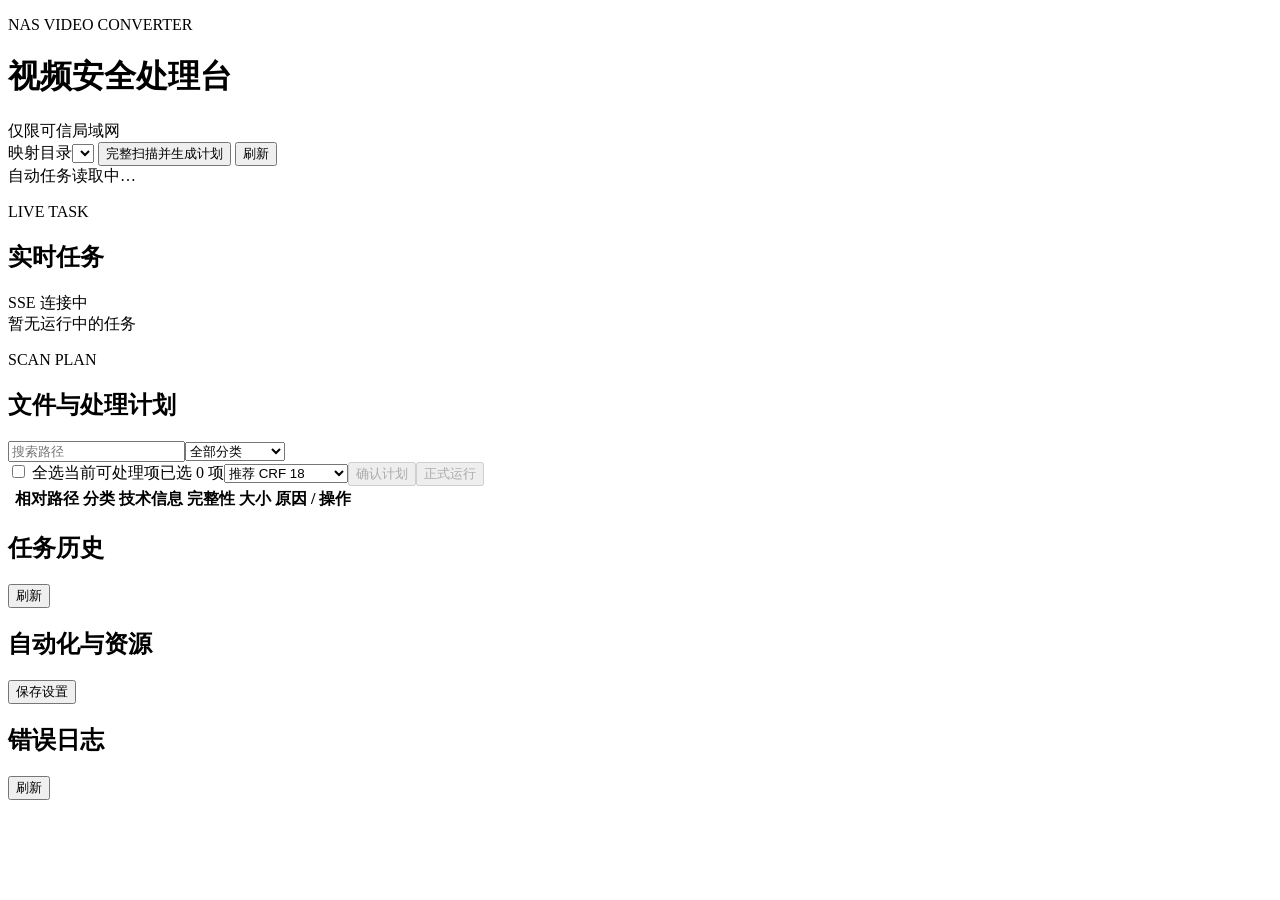
==== app/static/index.html @ cf929910 "Release nas-video-converter v1.0.0" ====
<!doctype html>
<html lang="zh-CN">
<head>
  <meta charset="utf-8">
  <meta name="viewport" content="width=device-width,initial-scale=1">
  <title>NAS 视频转换器</title>
  <link rel="stylesheet" href="/static/styles.css">
</head>
<body>
  <header class="topbar">
    <div><p class="eyebrow">NAS VIDEO CONVERTER</p><h1>视频安全处理台</h1></div>
    <div class="trust"><span></span> 仅限可信局域网</div>
  </header>
  <main>
    <section class="toolbar panel">
      <label>映射目录<select id="rootSelect"></select></label>
      <button id="scanBtn" class="primary">完整扫描并生成计划</button>
      <button id="refreshBtn">刷新</button>
      <div id="automationBadge" class="muted">自动任务读取中…</div>
    </section>

    <section id="stats" class="stats"></section>

    <section class="panel progress-panel">
      <div class="section-title"><div><p class="eyebrow">LIVE TASK</p><h2>实时任务</h2></div><span id="connection">SSE 连接中</span></div>
      <div id="emptyProgress" class="empty">暂无运行中的任务</div>
      <div id="progressContent" hidden>
        <div class="progress-head"><strong id="progressStage">—</strong><span id="progressPercent">0%</span></div>
        <div class="progress"><i id="progressBar"></i></div>
        <div class="progress-grid">
          <span>文件 <b id="progressFile">—</b></span><span>数量 <b id="progressCount">—</b></span>
          <span>已用 <b id="elapsed">—</b></span><span>预计剩余 <b id="eta">—</b></span>
          <span>单文件 <b id="filePercent">—</b></span><span>速度 <b id="speed">—</b></span>
          <span>输出时间 / 总时长 <b id="outputTime">—</b></span><span>处理体积 <b id="processedBytes">—</b></span>
        </div>
        <div class="actions"><button id="pauseBtn">暂停</button><button id="resumeBtn">继续</button><button id="cancelBtn" class="danger">取消（保留输出）</button></div>
      </div>
    </section>

    <section class="panel">
      <div class="section-title"><div><p class="eyebrow">SCAN PLAN</p><h2>文件与处理计划</h2></div><div class="filters"><input id="search" placeholder="搜索路径"><select id="category"><option value="">全部分类</option><option value="no_conversion">无需转换</option><option value="remux">可无损换封装</option><option value="transcode">需要重新编码</option><option value="unsupported">无法处理</option><option value="skipped">跳过</option></select></div></div>
      <div class="batchbar"><label><input type="checkbox" id="selectAll"> 全选当前可处理项</label><span id="selectedCount">已选 0 项</span><select id="profile"><option value="quality">高质量 CRF 16</option><option selected value="recommended">推荐 CRF 18</option><option value="space">节省空间 CRF 20</option></select><button id="confirmBtn" class="primary" disabled>确认计划</button><button id="runBtn" class="primary" disabled>正式运行</button></div>
      <div class="table-wrap"><table><thead><tr><th></th><th>相对路径</th><th>分类</th><th>技术信息</th><th>完整性</th><th>大小</th><th>原因 / 操作</th></tr></thead><tbody id="fileRows"></tbody></table></div>
    </section>

    <div class="split">
      <section class="panel"><div class="section-title"><h2>任务历史</h2><button id="historyRefresh">刷新</button></div><div id="history" class="timeline"></div></section>
      <section class="panel"><div class="section-title"><h2>自动化与资源</h2><button id="saveSettings" class="primary">保存设置</button></div><div id="settings" class="settings-grid"></div></section>
    </div>

    <section class="panel"><div class="section-title"><h2>错误日志</h2><button id="logRefresh">刷新</button></div><div id="logs" class="logs"></div></section>
  </main>
  <div id="toast"></div>
  <script src="/static/app.js" defer></script>
</body>
</html>
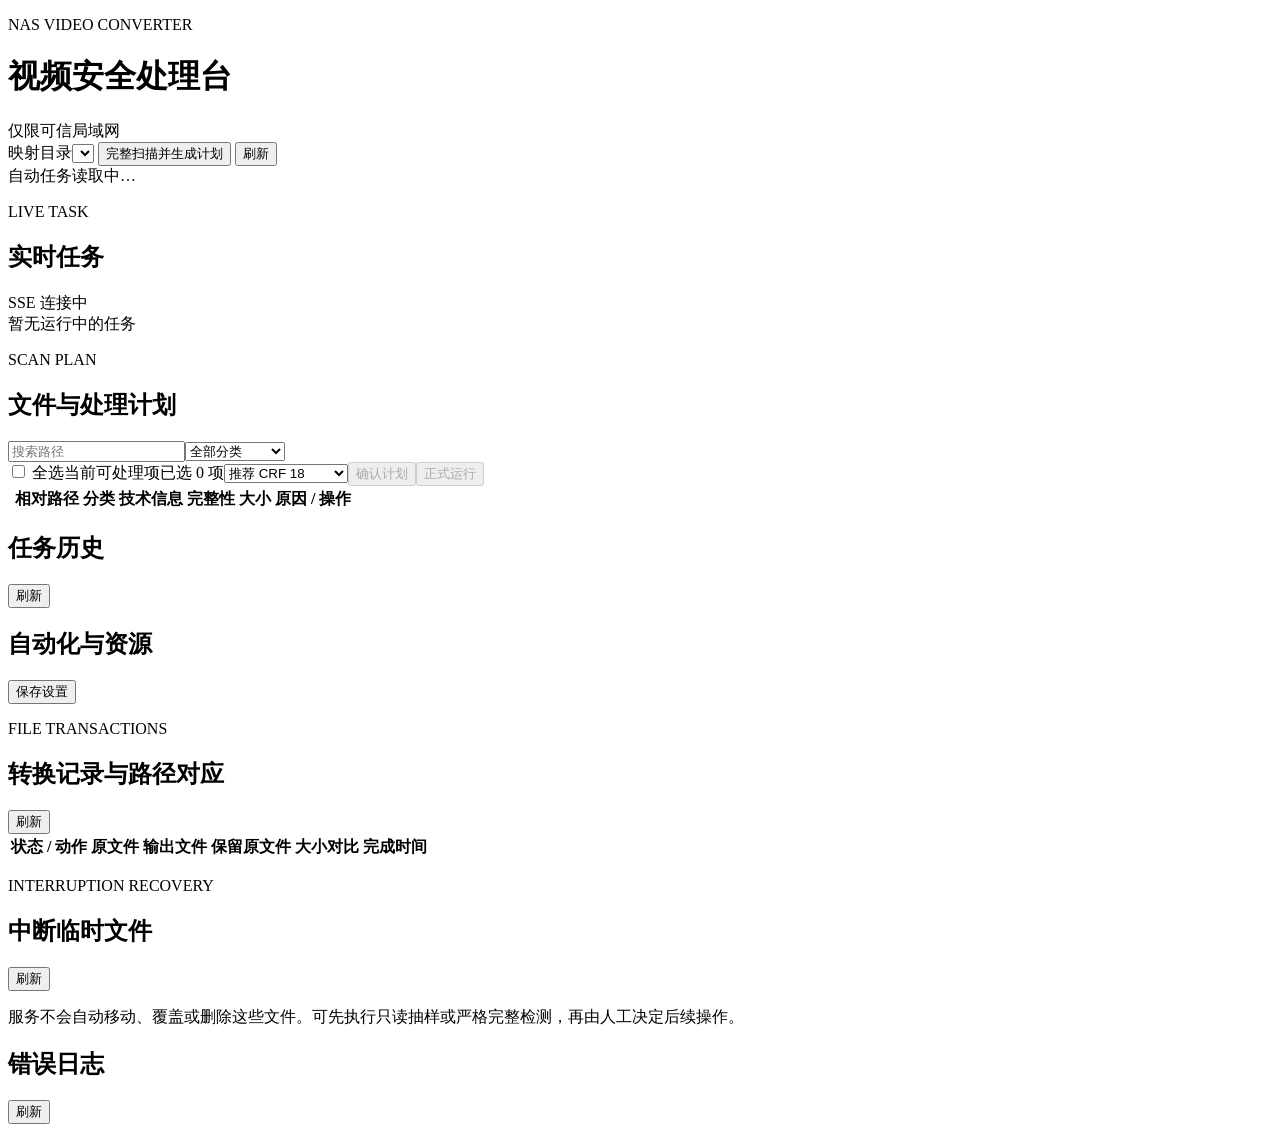
==== commit c1df9e46: "Add recovery verification and conversion audit views" ====
--- a/app/static/index.html
+++ b/app/static/index.html
@@ -48,6 +48,17 @@
       <section class="panel"><div class="section-title"><h2>自动化与资源</h2><button id="saveSettings" class="primary">保存设置</button></div><div id="settings" class="settings-grid"></div></section>
     </div>
 
+    <section class="panel">
+      <div class="section-title"><div><p class="eyebrow">FILE TRANSACTIONS</p><h2>转换记录与路径对应</h2></div><button id="conversionRefresh">刷新</button></div>
+      <div class="table-wrap"><table><thead><tr><th>状态 / 动作</th><th>原文件</th><th>输出文件</th><th>保留原文件</th><th>大小对比</th><th>完成时间</th></tr></thead><tbody id="conversionRows"></tbody></table></div>
+    </section>
+
+    <section class="panel">
+      <div class="section-title"><div><p class="eyebrow">INTERRUPTION RECOVERY</p><h2>中断临时文件</h2></div><button id="recoveryRefresh">刷新</button></div>
+      <p class="muted recovery-note">服务不会自动移动、覆盖或删除这些文件。可先执行只读抽样或严格完整检测，再由人工决定后续操作。</p>
+      <div id="recovery" class="recovery-list"></div>
+    </section>
+
     <section class="panel"><div class="section-title"><h2>错误日志</h2><button id="logRefresh">刷新</button></div><div id="logs" class="logs"></div></section>
   </main>
   <div id="toast"></div>
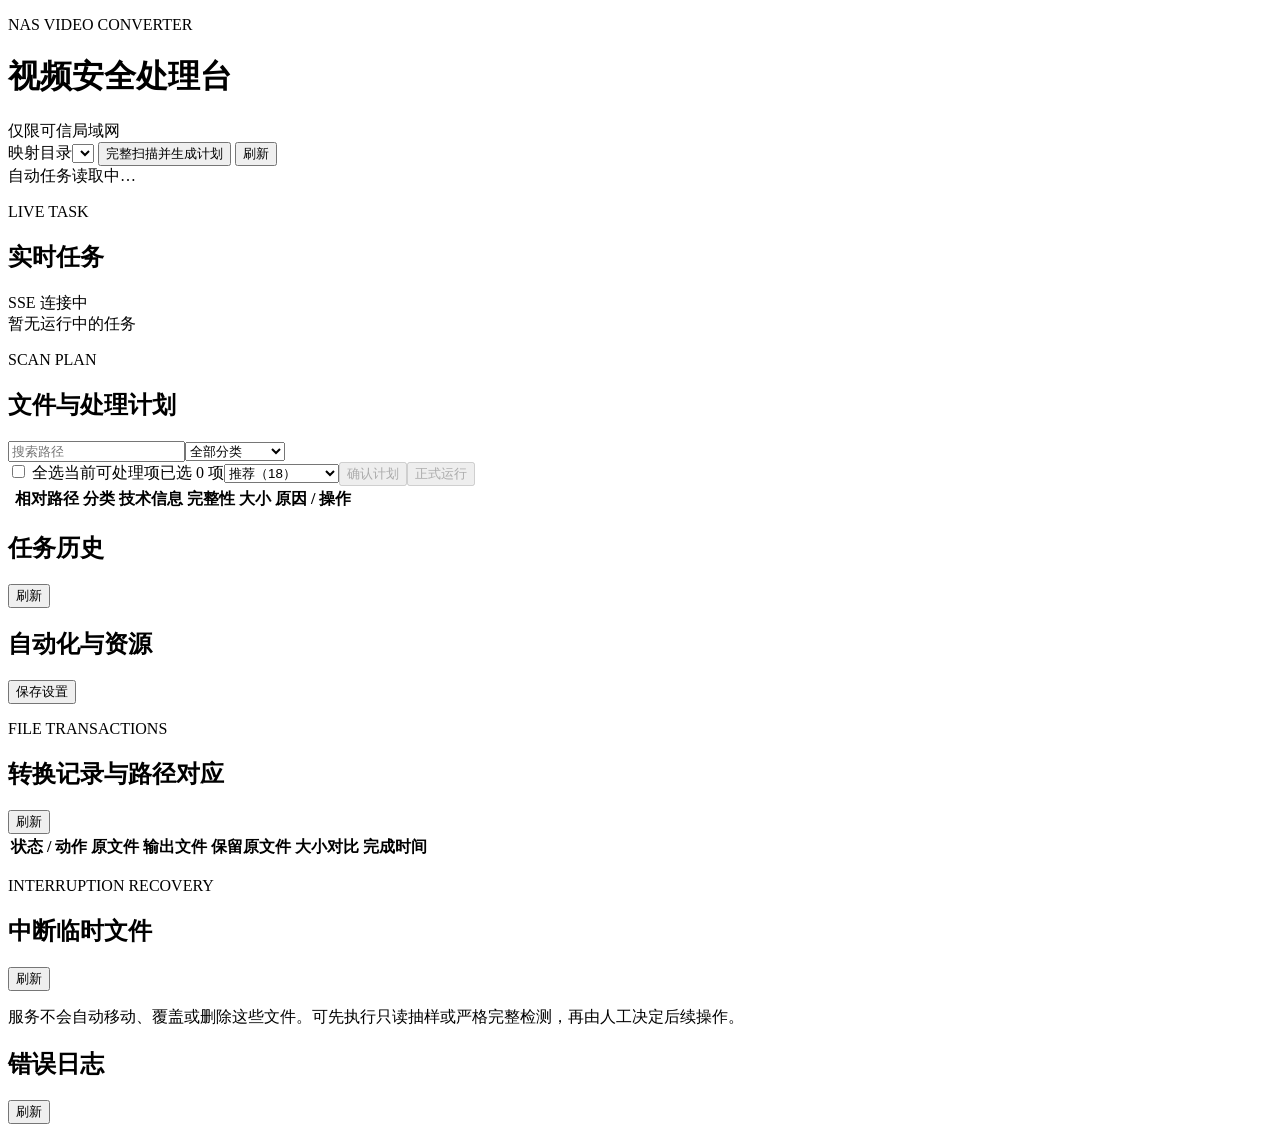
==== commit a6017339: "Add optional Intel QSV acceleration for N95" ====
--- a/app/static/index.html
+++ b/app/static/index.html
@@ -39,7 +39,7 @@
 
     <section class="panel">
       <div class="section-title"><div><p class="eyebrow">SCAN PLAN</p><h2>文件与处理计划</h2></div><div class="filters"><input id="search" placeholder="搜索路径"><select id="category"><option value="">全部分类</option><option value="no_conversion">无需转换</option><option value="remux">可无损换封装</option><option value="transcode">需要重新编码</option><option value="unsupported">无法处理</option><option value="skipped">跳过</option></select></div></div>
-      <div class="batchbar"><label><input type="checkbox" id="selectAll"> 全选当前可处理项</label><span id="selectedCount">已选 0 项</span><select id="profile"><option value="quality">高质量 CRF 16</option><option selected value="recommended">推荐 CRF 18</option><option value="space">节省空间 CRF 20</option></select><button id="confirmBtn" class="primary" disabled>确认计划</button><button id="runBtn" class="primary" disabled>正式运行</button></div>
+      <div class="batchbar"><label><input type="checkbox" id="selectAll"> 全选当前可处理项</label><span id="selectedCount">已选 0 项</span><select id="profile"><option value="quality">高质量（16）</option><option selected value="recommended">推荐（18）</option><option value="space">节省空间（20）</option></select><button id="confirmBtn" class="primary" disabled>确认计划</button><button id="runBtn" class="primary" disabled>正式运行</button></div>
       <div class="table-wrap"><table><thead><tr><th></th><th>相对路径</th><th>分类</th><th>技术信息</th><th>完整性</th><th>大小</th><th>原因 / 操作</th></tr></thead><tbody id="fileRows"></tbody></table></div>
     </section>
 
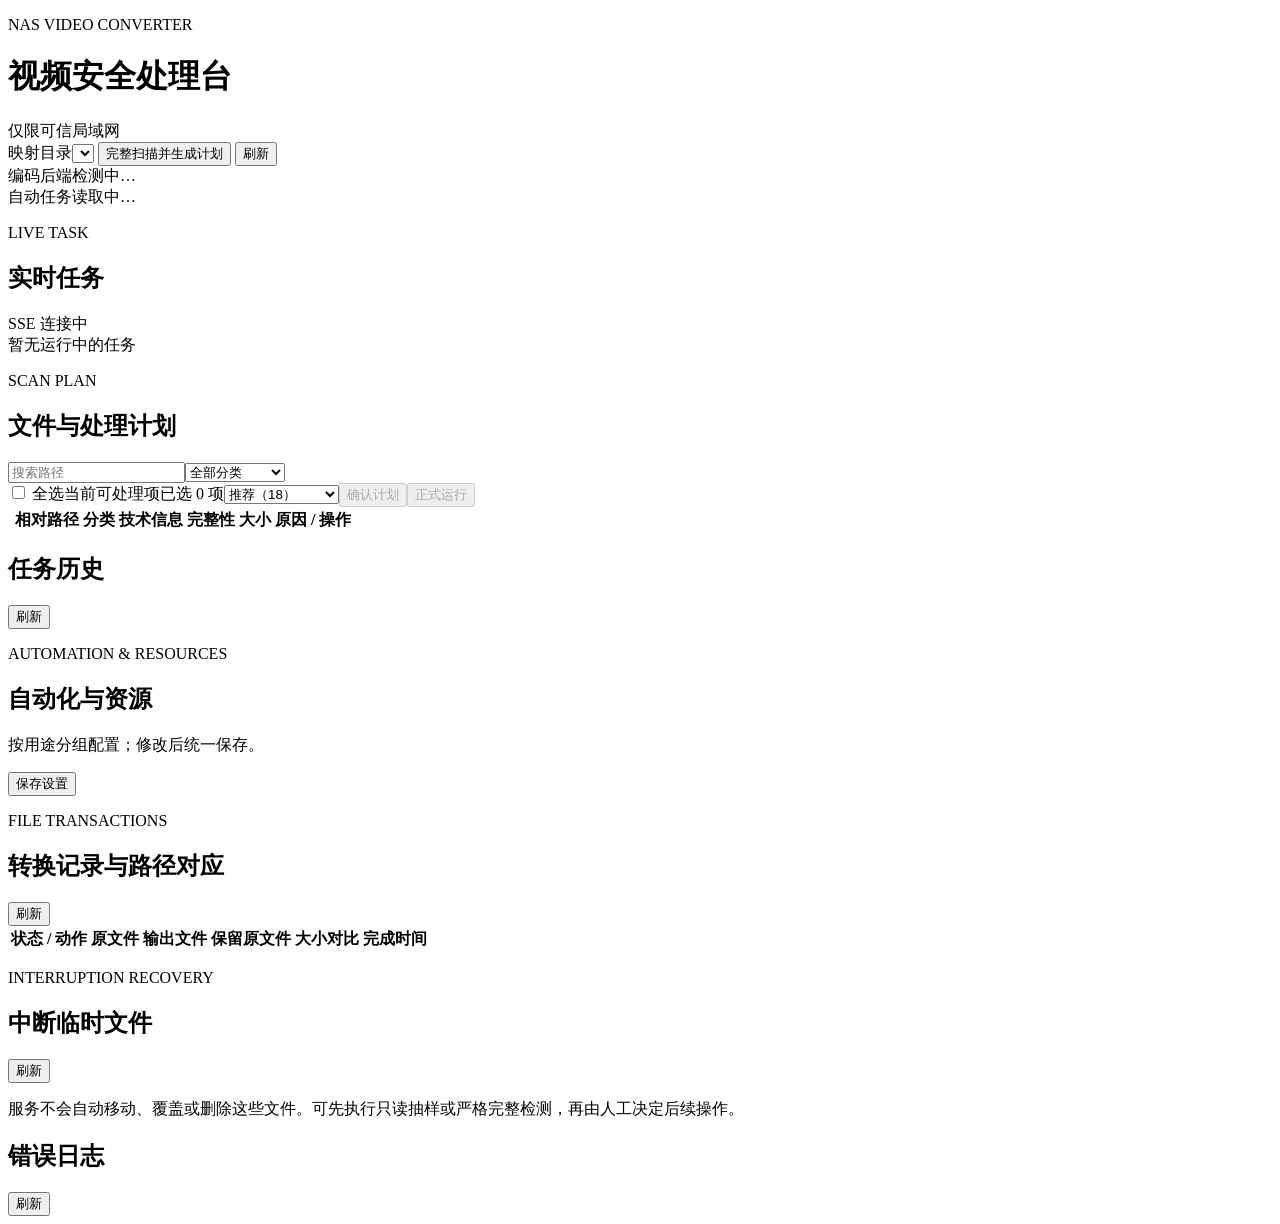
==== commit 5069cace: "Fix QSV permissions and live progress UI" ====
--- a/app/static/index.html
+++ b/app/static/index.html
@@ -16,6 +16,7 @@
       <label>映射目录<select id="rootSelect"></select></label>
       <button id="scanBtn" class="primary">完整扫描并生成计划</button>
       <button id="refreshBtn">刷新</button>
+      <div id="hardwareBadge" class="hardware-badge checking">编码后端检测中…</div>
       <div id="automationBadge" class="muted">自动任务读取中…</div>
     </section>
 
@@ -32,6 +33,7 @@
           <span>已用 <b id="elapsed">—</b></span><span>预计剩余 <b id="eta">—</b></span>
           <span>单文件 <b id="filePercent">—</b></span><span>速度 <b id="speed">—</b></span>
           <span>输出时间 / 总时长 <b id="outputTime">—</b></span><span>处理体积 <b id="processedBytes">—</b></span>
+          <span>实际处理后端 <b id="backend">—</b></span>
         </div>
         <div class="actions"><button id="pauseBtn">暂停</button><button id="resumeBtn">继续</button><button id="cancelBtn" class="danger">取消（保留输出）</button></div>
       </div>
@@ -45,7 +47,13 @@
 
     <div class="split">
       <section class="panel"><div class="section-title"><h2>任务历史</h2><button id="historyRefresh">刷新</button></div><div id="history" class="timeline"></div></section>
-      <section class="panel"><div class="section-title"><h2>自动化与资源</h2><button id="saveSettings" class="primary">保存设置</button></div><div id="settings" class="settings-grid"></div></section>
+      <section class="panel settings-panel">
+        <div class="section-title settings-title">
+          <div><p class="eyebrow">AUTOMATION &amp; RESOURCES</p><h2>自动化与资源</h2><p class="section-description">按用途分组配置；修改后统一保存。</p></div>
+          <button id="saveSettings" class="primary">保存设置</button>
+        </div>
+        <div id="settings" class="settings-groups"></div>
+      </section>
     </div>
 
     <section class="panel">
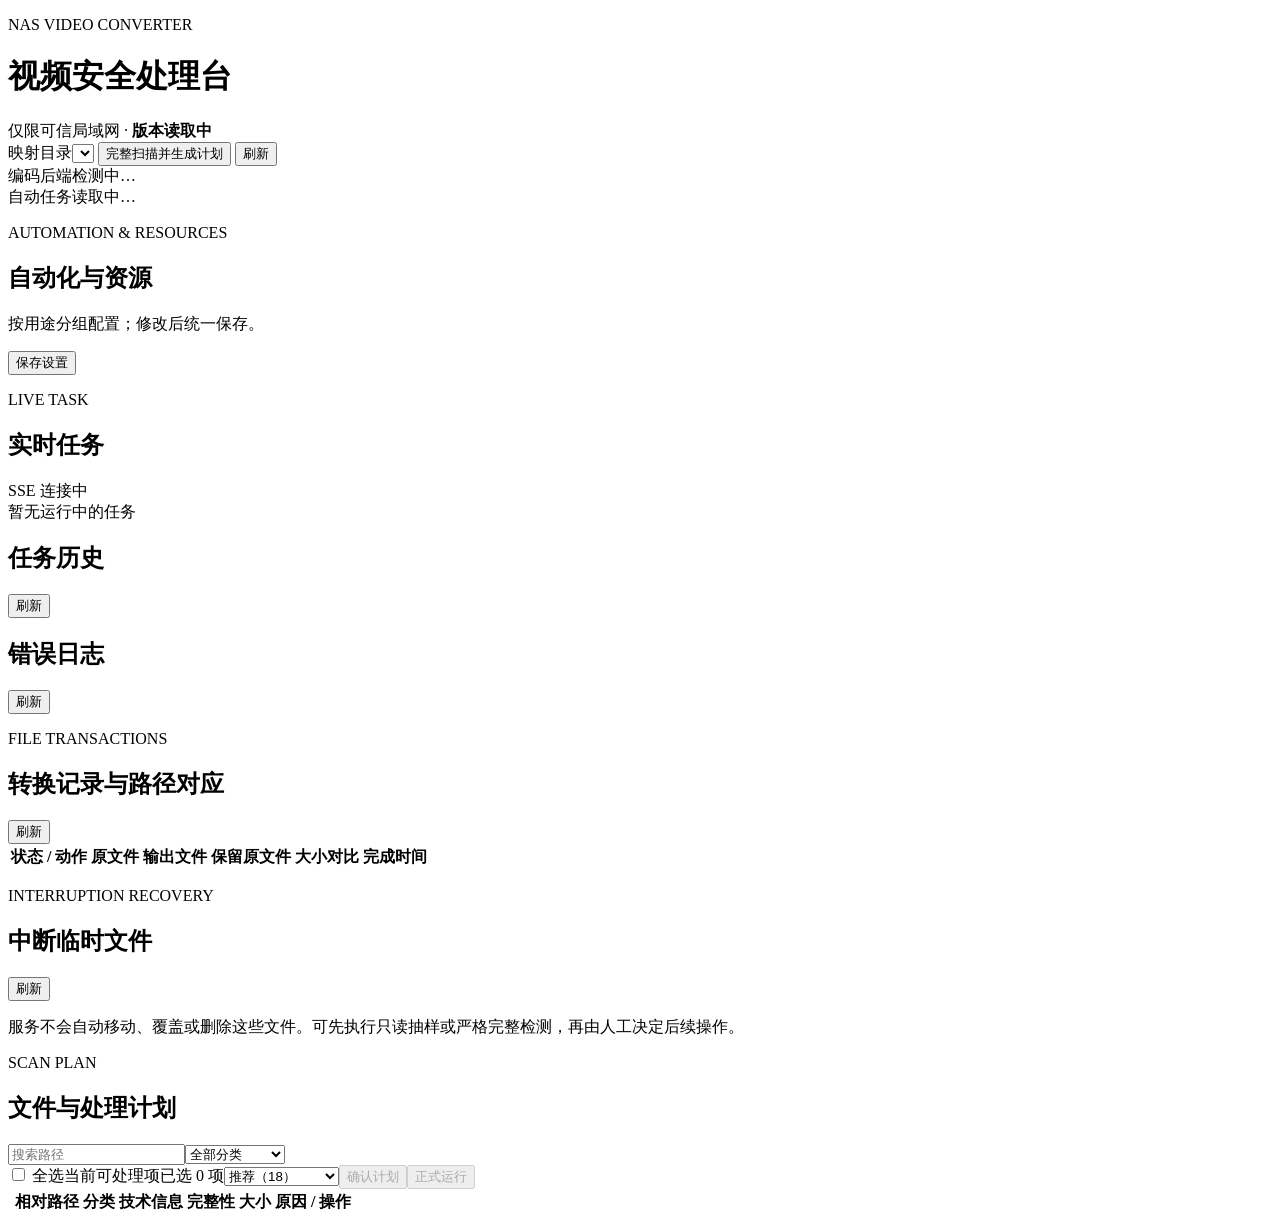
==== commit d3fe2fbd: "Fix transcodes and quarantine corrupt media" ====
--- a/app/static/index.html
+++ b/app/static/index.html
@@ -9,7 +9,7 @@
 <body>
   <header class="topbar">
     <div><p class="eyebrow">NAS VIDEO CONVERTER</p><h1>视频安全处理台</h1></div>
-    <div class="trust"><span></span> 仅限可信局域网</div>
+    <div class="trust"><span></span> 仅限可信局域网 · <b id="versionBadge">版本读取中</b></div>
   </header>
   <main>
     <section class="toolbar panel">
@@ -21,6 +21,14 @@
     </section>
 
     <section id="stats" class="stats"></section>
+
+    <section class="panel settings-panel">
+      <div class="section-title settings-title">
+        <div><p class="eyebrow">AUTOMATION &amp; RESOURCES</p><h2>自动化与资源</h2><p class="section-description">按用途分组配置；修改后统一保存。</p></div>
+        <button id="saveSettings" class="primary">保存设置</button>
+      </div>
+      <div id="settings" class="settings-groups"></div>
+    </section>
 
     <section class="panel progress-panel">
       <div class="section-title"><div><p class="eyebrow">LIVE TASK</p><h2>实时任务</h2></div><span id="connection">SSE 连接中</span></div>
@@ -39,21 +47,9 @@
       </div>
     </section>
 
-    <section class="panel">
-      <div class="section-title"><div><p class="eyebrow">SCAN PLAN</p><h2>文件与处理计划</h2></div><div class="filters"><input id="search" placeholder="搜索路径"><select id="category"><option value="">全部分类</option><option value="no_conversion">无需转换</option><option value="remux">可无损换封装</option><option value="transcode">需要重新编码</option><option value="unsupported">无法处理</option><option value="skipped">跳过</option></select></div></div>
-      <div class="batchbar"><label><input type="checkbox" id="selectAll"> 全选当前可处理项</label><span id="selectedCount">已选 0 项</span><select id="profile"><option value="quality">高质量（16）</option><option selected value="recommended">推荐（18）</option><option value="space">节省空间（20）</option></select><button id="confirmBtn" class="primary" disabled>确认计划</button><button id="runBtn" class="primary" disabled>正式运行</button></div>
-      <div class="table-wrap"><table><thead><tr><th></th><th>相对路径</th><th>分类</th><th>技术信息</th><th>完整性</th><th>大小</th><th>原因 / 操作</th></tr></thead><tbody id="fileRows"></tbody></table></div>
-    </section>
-
     <div class="split">
       <section class="panel"><div class="section-title"><h2>任务历史</h2><button id="historyRefresh">刷新</button></div><div id="history" class="timeline"></div></section>
-      <section class="panel settings-panel">
-        <div class="section-title settings-title">
-          <div><p class="eyebrow">AUTOMATION &amp; RESOURCES</p><h2>自动化与资源</h2><p class="section-description">按用途分组配置；修改后统一保存。</p></div>
-          <button id="saveSettings" class="primary">保存设置</button>
-        </div>
-        <div id="settings" class="settings-groups"></div>
-      </section>
+      <section class="panel"><div class="section-title"><h2>错误日志</h2><button id="logRefresh">刷新</button></div><div id="logs" class="logs"></div></section>
     </div>
 
     <section class="panel">
@@ -67,7 +63,11 @@
       <div id="recovery" class="recovery-list"></div>
     </section>
 
-    <section class="panel"><div class="section-title"><h2>错误日志</h2><button id="logRefresh">刷新</button></div><div id="logs" class="logs"></div></section>
+    <section class="panel">
+      <div class="section-title"><div><p class="eyebrow">SCAN PLAN</p><h2>文件与处理计划</h2></div><div class="filters"><input id="search" placeholder="搜索路径"><select id="category"><option value="">全部分类</option><option value="no_conversion">无需转换</option><option value="remux">可无损换封装</option><option value="transcode">需要重新编码</option><option value="unsupported">无法处理</option><option value="skipped">跳过</option></select></div></div>
+      <div class="batchbar"><label><input type="checkbox" id="selectAll"> 全选当前可处理项</label><span id="selectedCount">已选 0 项</span><select id="profile"><option value="quality">高质量（16）</option><option selected value="recommended">推荐（18）</option><option value="space">节省空间（20）</option></select><button id="confirmBtn" class="primary" disabled>确认计划</button><button id="runBtn" class="primary" disabled>正式运行</button></div>
+      <div class="table-wrap"><table><thead><tr><th></th><th>相对路径</th><th>分类</th><th>技术信息</th><th>完整性</th><th>大小</th><th>原因 / 操作</th></tr></thead><tbody id="fileRows"></tbody></table></div>
+    </section>
   </main>
   <div id="toast"></div>
   <script src="/static/app.js" defer></script>
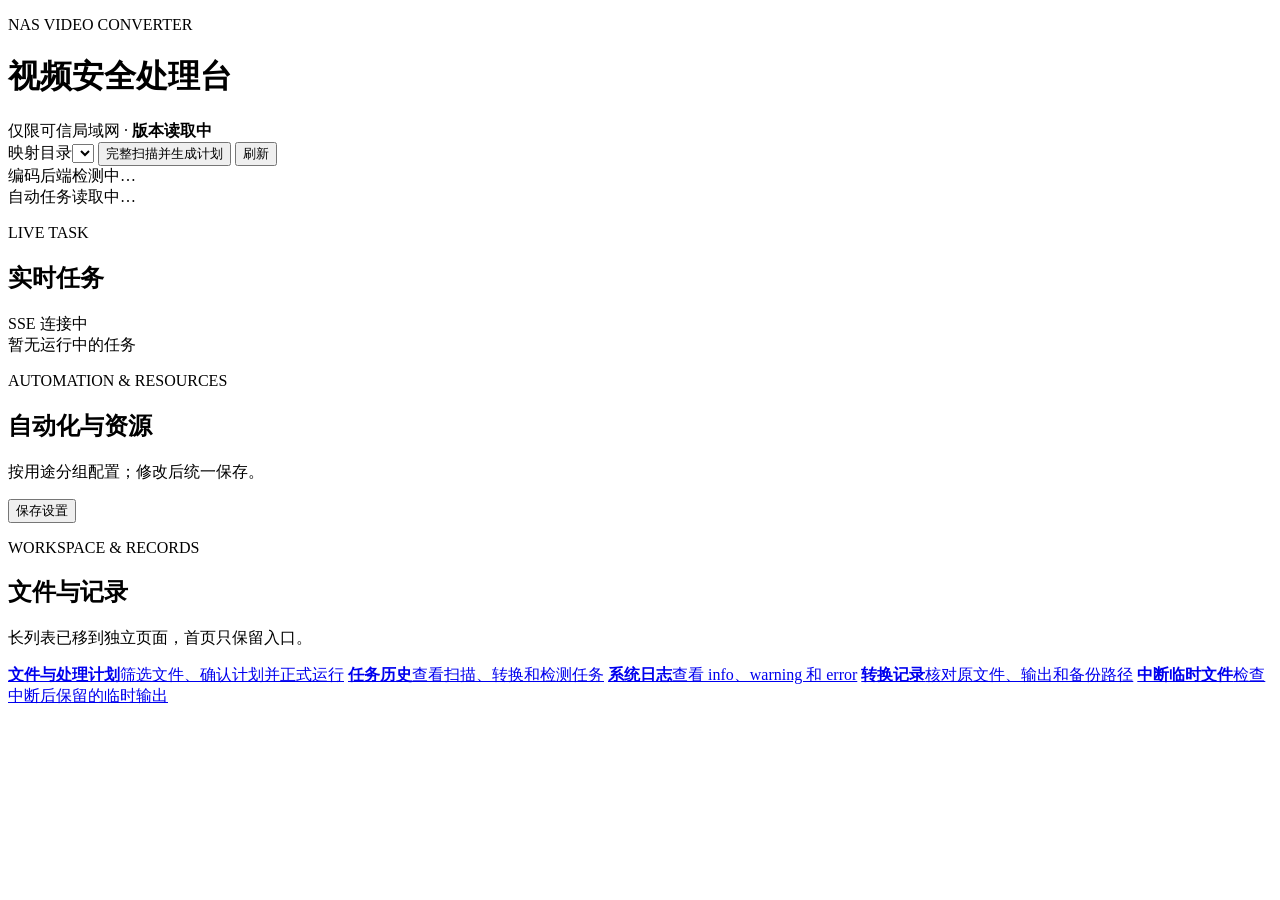
==== commit 87c54460: "Fix stale live tasks and split long lists" ====
--- a/app/static/index.html
+++ b/app/static/index.html
@@ -22,14 +22,6 @@
 
     <section id="stats" class="stats"></section>
 
-    <section class="panel settings-panel">
-      <div class="section-title settings-title">
-        <div><p class="eyebrow">AUTOMATION &amp; RESOURCES</p><h2>自动化与资源</h2><p class="section-description">按用途分组配置；修改后统一保存。</p></div>
-        <button id="saveSettings" class="primary">保存设置</button>
-      </div>
-      <div id="settings" class="settings-groups"></div>
-    </section>
-
     <section class="panel progress-panel">
       <div class="section-title"><div><p class="eyebrow">LIVE TASK</p><h2>实时任务</h2></div><span id="connection">SSE 连接中</span></div>
       <div id="emptyProgress" class="empty">暂无运行中的任务</div>
@@ -47,26 +39,23 @@
       </div>
     </section>
 
-    <div class="split">
-      <section class="panel"><div class="section-title"><h2>任务历史</h2><button id="historyRefresh">刷新</button></div><div id="history" class="timeline"></div></section>
-      <section class="panel"><div class="section-title"><h2>错误日志</h2><button id="logRefresh">刷新</button></div><div id="logs" class="logs"></div></section>
-    </div>
-
-    <section class="panel">
-      <div class="section-title"><div><p class="eyebrow">FILE TRANSACTIONS</p><h2>转换记录与路径对应</h2></div><button id="conversionRefresh">刷新</button></div>
-      <div class="table-wrap"><table><thead><tr><th>状态 / 动作</th><th>原文件</th><th>输出文件</th><th>保留原文件</th><th>大小对比</th><th>完成时间</th></tr></thead><tbody id="conversionRows"></tbody></table></div>
+    <section class="panel settings-panel">
+      <div class="section-title settings-title">
+        <div><p class="eyebrow">AUTOMATION &amp; RESOURCES</p><h2>自动化与资源</h2><p class="section-description">按用途分组配置；修改后统一保存。</p></div>
+        <button id="saveSettings" class="primary">保存设置</button>
+      </div>
+      <div id="settings" class="settings-groups"></div>
     </section>
 
-    <section class="panel">
-      <div class="section-title"><div><p class="eyebrow">INTERRUPTION RECOVERY</p><h2>中断临时文件</h2></div><button id="recoveryRefresh">刷新</button></div>
-      <p class="muted recovery-note">服务不会自动移动、覆盖或删除这些文件。可先执行只读抽样或严格完整检测，再由人工决定后续操作。</p>
-      <div id="recovery" class="recovery-list"></div>
-    </section>
-
-    <section class="panel">
-      <div class="section-title"><div><p class="eyebrow">SCAN PLAN</p><h2>文件与处理计划</h2></div><div class="filters"><input id="search" placeholder="搜索路径"><select id="category"><option value="">全部分类</option><option value="no_conversion">无需转换</option><option value="remux">可无损换封装</option><option value="transcode">需要重新编码</option><option value="unsupported">无法处理</option><option value="skipped">跳过</option></select></div></div>
-      <div class="batchbar"><label><input type="checkbox" id="selectAll"> 全选当前可处理项</label><span id="selectedCount">已选 0 项</span><select id="profile"><option value="quality">高质量（16）</option><option selected value="recommended">推荐（18）</option><option value="space">节省空间（20）</option></select><button id="confirmBtn" class="primary" disabled>确认计划</button><button id="runBtn" class="primary" disabled>正式运行</button></div>
-      <div class="table-wrap"><table><thead><tr><th></th><th>相对路径</th><th>分类</th><th>技术信息</th><th>完整性</th><th>大小</th><th>原因 / 操作</th></tr></thead><tbody id="fileRows"></tbody></table></div>
+    <section class="panel records-hub">
+      <div class="section-title"><div><p class="eyebrow">WORKSPACE &amp; RECORDS</p><h2>文件与记录</h2><p class="section-description">长列表已移到独立页面，首页只保留入口。</p></div></div>
+      <nav class="record-links" aria-label="记录与维护页面">
+        <a href="/files"><strong>文件与处理计划</strong><span>筛选文件、确认计划并正式运行</span></a>
+        <a href="/records?view=history"><strong>任务历史</strong><span>查看扫描、转换和检测任务</span></a>
+        <a href="/records?view=logs"><strong>系统日志</strong><span>查看 info、warning 和 error</span></a>
+        <a href="/records?view=conversions"><strong>转换记录</strong><span>核对原文件、输出和备份路径</span></a>
+        <a href="/records?view=recovery"><strong>中断临时文件</strong><span>检查中断后保留的临时输出</span></a>
+      </nav>
     </section>
   </main>
   <div id="toast"></div>
